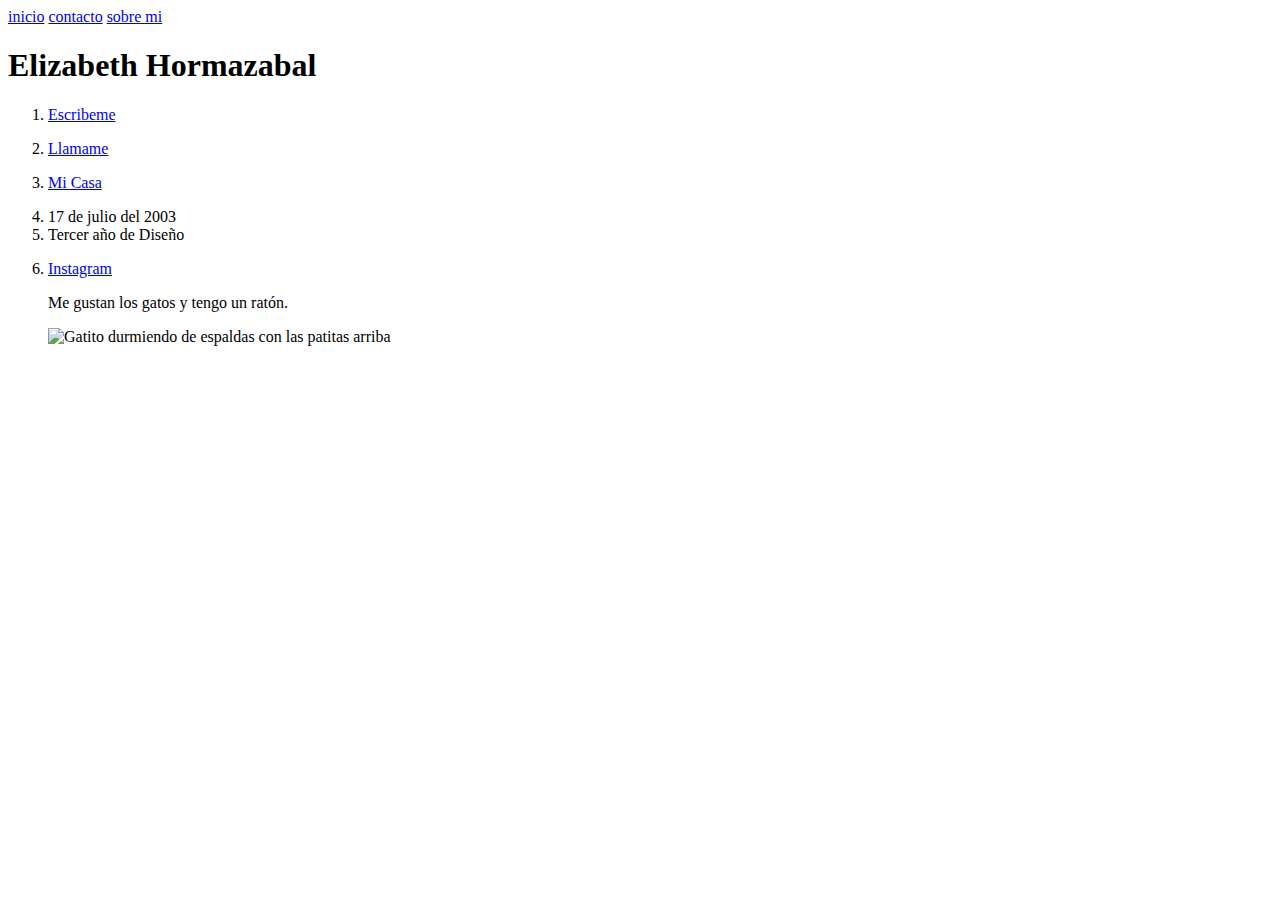
==== Ejercicio 1/index.html @ b798d0b5 "Trabajo 1" ====
<!DOCTYPE html>
<html lang="en">
<head>
    <meta charset="UTF-8">
    <meta name="viewport" content="width=device-width, initial-scale=1.0">
    <title>Mi primera pagina de presentación</title>
</head>
<body>
 <nav>
   <a href="index.html">inicio</a>
   <a href="paginadecontacto.html">contacto</a>
   <a href="sobremi.html">sobre mi</a>
</nav>   

<h1>Elizabeth Hormazabal</h1>
<ol>
  <li> <p><a href="mailto:elizabeth.hormazabal.v@gmail.pucv.cl">Escribeme</a></p>
<li><p><a href="tel:938768131">Llamame</p></a>
<li><addres><p><a href="Traslaviña 60 Viña del mar">Mi Casa</p></a><addres>
<li>17 de julio del 2003
<li>Tercer año de Diseño
<li><p><a href="https://www.instagram.com/bethieve._/">Instagram</a></p> 
  Me gustan los gatos y tengo un ratón.</p>
<img src="IMG_4630.JPG" width="600" height="500" alt="Gatito durmiendo de espaldas con las patitas arriba"> 


</body>
</html>
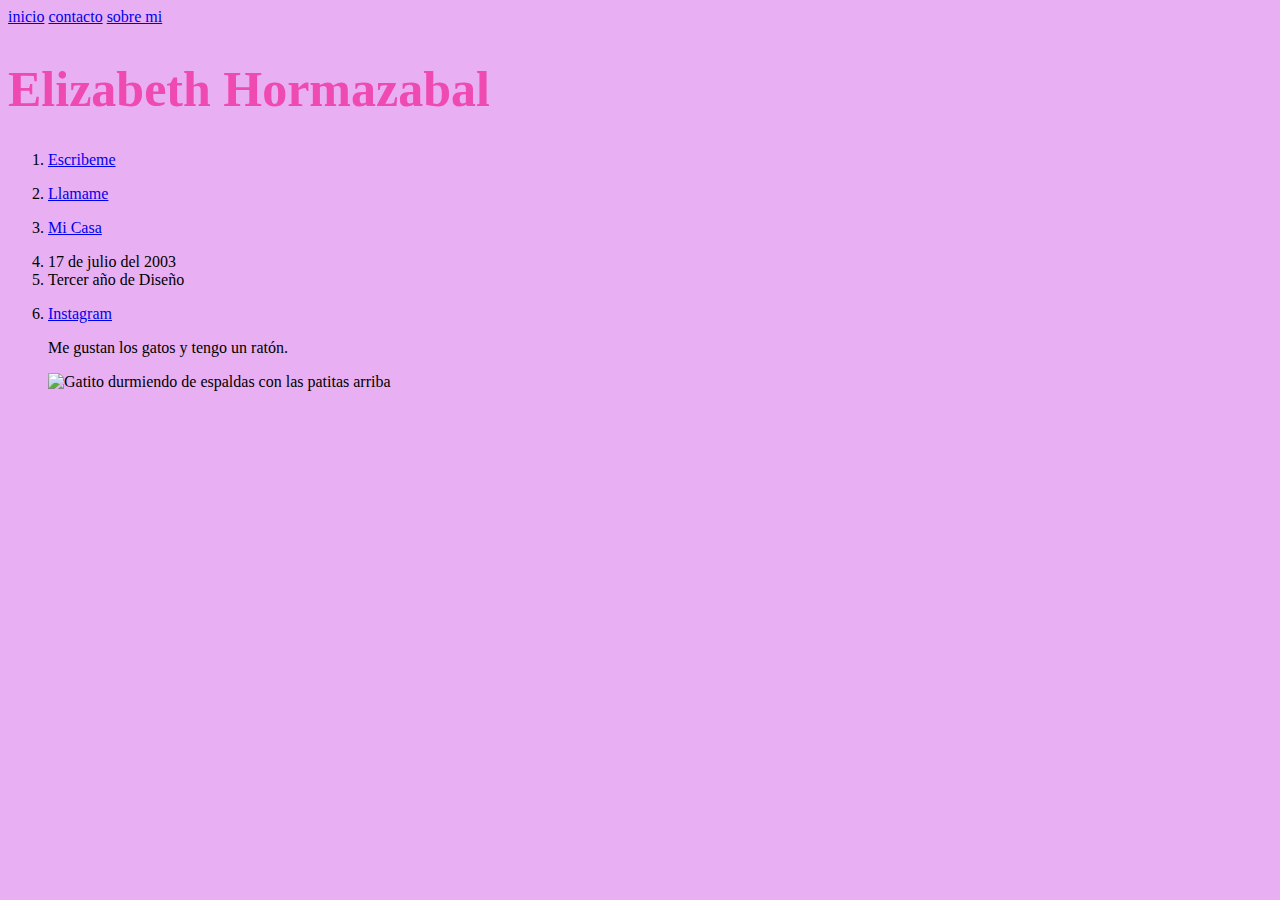
==== commit 6335575c: "Avance 23/08/24" ====
--- a/Ejercicio 1/index.html
+++ b/Ejercicio 1/index.html
@@ -4,6 +4,7 @@
     <meta charset="UTF-8">
     <meta name="viewport" content="width=device-width, initial-scale=1.0">
     <title>Mi primera pagina de presentación</title>
+    <link rel="stylesheet" href="style.css"> 
 </head>
 <body>
  <nav>
--- a/Ejercicio 1/style.css
+++ b/Ejercicio 1/style.css
@@ -0,0 +1,5 @@
+body {font-family:'Verdana';
+background-color: rgba(230, 169, 241, 0.92);}
+h1{font-family: Times New Roman; color:rgb(239, 74, 176); font-size: 50px;}
+ 
+
